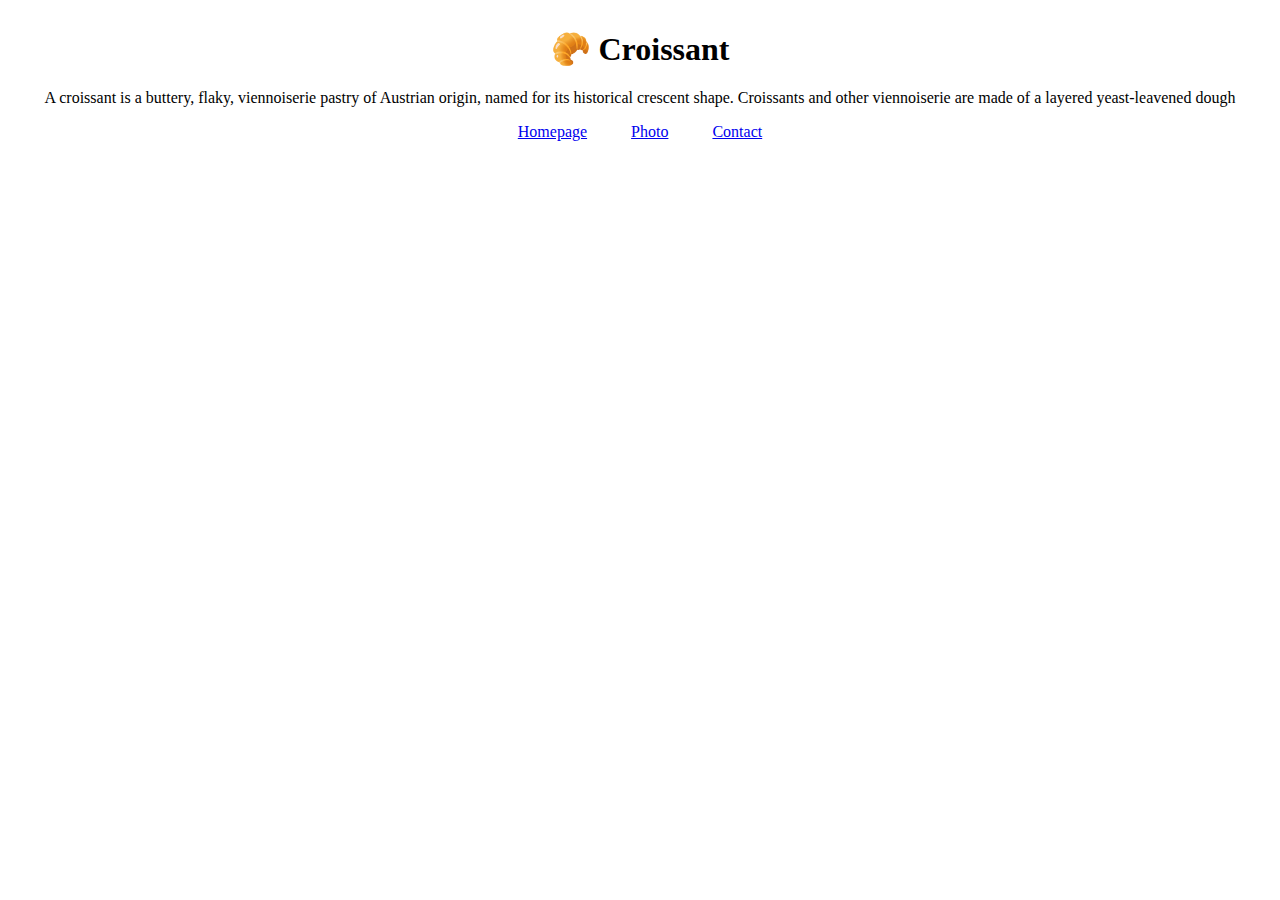
==== index.html @ fcc8d877 "Intial commit and html" ====
<!DOCTYPE html>
<html lang="en">
<head>
    <meta charset="UTF-8">
    <meta http-equiv="X-UA-Compatible" content="IE=edge">
    <meta name="viewport" content="width=device-width, initial-scale=1.0">
    <link href="https://cdn.jsdelivr.net/npm/bootstrap@5.0.0/dist/css/bootstrap.min.css" rel="stylesheet"
        integrity="sha384-wEmeIV1mKuiNpC+IOBjI7aAzPcEZeedi5yW5f2yOq55WWLwNGmvvx4Um1vskeMj0" crossorigin="anonymous">
    <link rel="stylesheet" href="/css/styles.css">
    <title>Croissant</title>
</head>
<body>
    <h1>🥐 Croissant</h1>
    <p>A croissant is a buttery, flaky, viennoiserie pastry of Austrian origin, named for its historical crescent shape.
    Croissants and other viennoiserie are made of a layered yeast-leavened dough</p>
    <a href="/" class="nav-links">Homepage</a>
    <a href="/photo.html" class="nav-links">Photo</a>
    <a href="/contact.html" class="nav-links">Contact</a>
</body>
</html>
---- css/styles.css ----
body {
  text-align: center;
  margin: 30px;
}

.nav-links {
  padding: 20px;
}

img {
  display: block;
  margin: 0 auto;
}
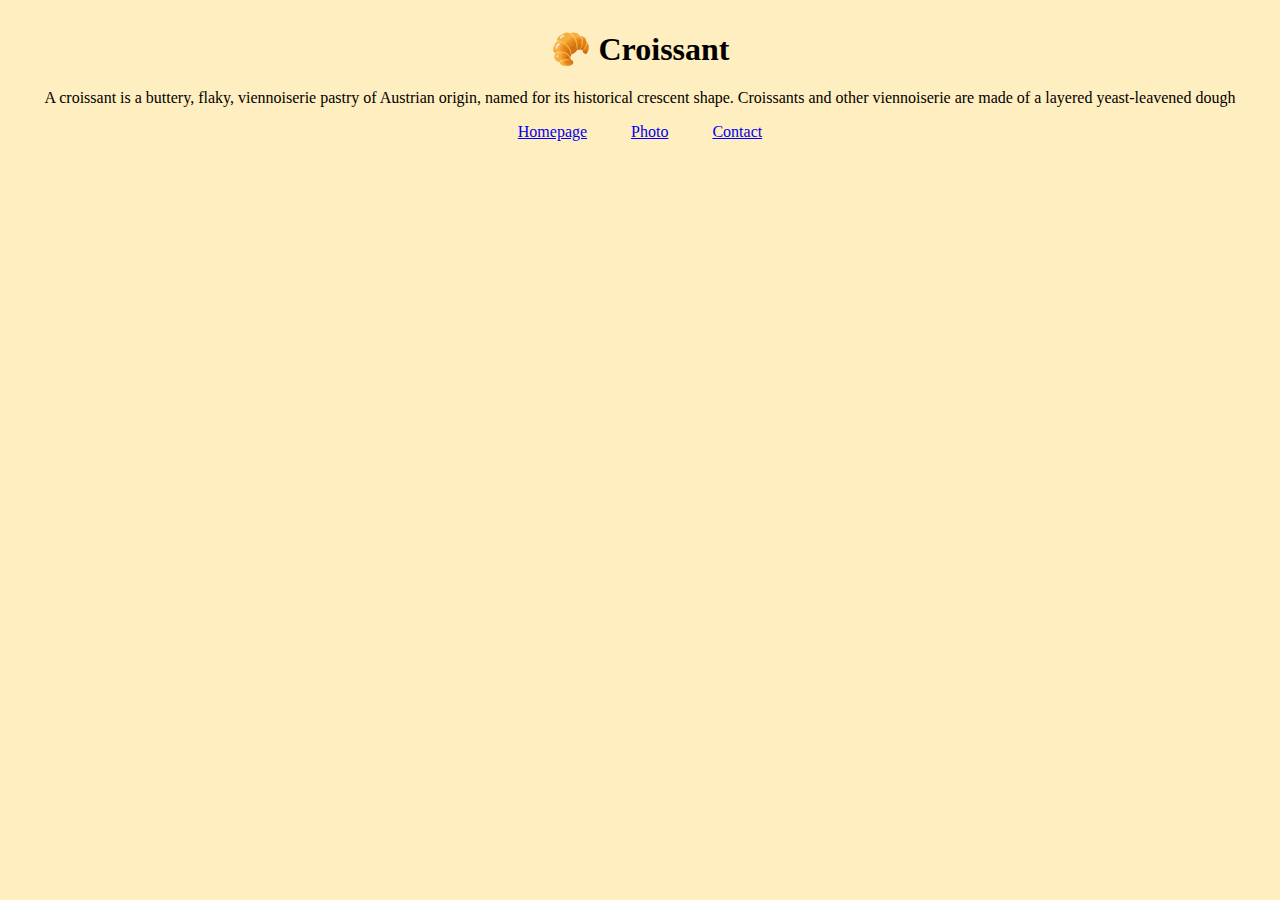
==== commit 943782d9: "SEO update" ====
--- a/index.html
+++ b/index.html
@@ -4,17 +4,18 @@
     <meta charset="UTF-8">
     <meta http-equiv="X-UA-Compatible" content="IE=edge">
     <meta name="viewport" content="width=device-width, initial-scale=1.0">
+    <meta name="description" content="A website dedicated to croissants">
     <link href="https://cdn.jsdelivr.net/npm/bootstrap@5.0.0/dist/css/bootstrap.min.css" rel="stylesheet"
         integrity="sha384-wEmeIV1mKuiNpC+IOBjI7aAzPcEZeedi5yW5f2yOq55WWLwNGmvvx4Um1vskeMj0" crossorigin="anonymous">
     <link rel="stylesheet" href="/css/styles.css">
-    <title>Croissant</title>
+    <title>Croissants - Croissant.com</title>
 </head>
 <body>
     <h1>🥐 Croissant</h1>
     <p>A croissant is a buttery, flaky, viennoiserie pastry of Austrian origin, named for its historical crescent shape.
     Croissants and other viennoiserie are made of a layered yeast-leavened dough</p>
-    <a href="/" class="nav-links">Homepage</a>
-    <a href="/photo.html" class="nav-links">Photo</a>
-    <a href="/contact.html" class="nav-links">Contact</a>
+    <a href="/" class="nav-links" title="Homepage">Homepage</a>
+    <a href="/photo.html" class="nav-links" title="Photo">Photo</a>
+    <a href="/contact.html" class="nav-links" title="Contact">Contact</a>
 </body>
 </html>--- a/css/styles.css
+++ b/css/styles.css
@@ -1,4 +1,5 @@
 body {
+  background: rgb(255, 238, 191);
   text-align: center;
   margin: 30px;
 }
